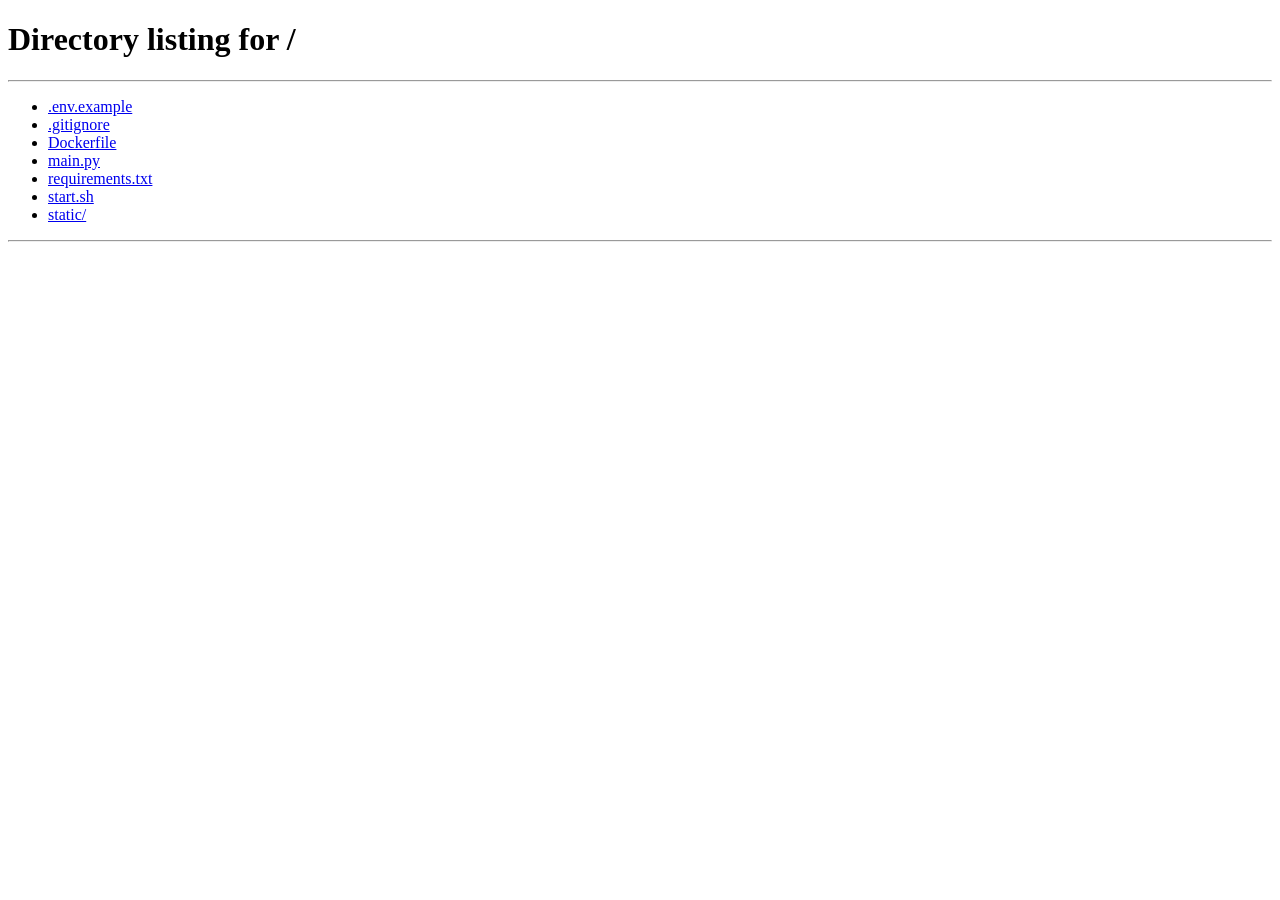
==== static/articles.html @ c6911bff "initial commit: social reading platform" ====
<!DOCTYPE html>
<html lang="en">
<head>
  <meta charset="UTF-8" />
  <meta name="viewport" content="width=device-width, initial-scale=1.0" />
  <title>Social Reader — Articles</title>
  <link rel="stylesheet" href="/static/style.css" />
</head>
<body>

<header class="app-header">
  <span class="logo">📖 <span>Social</span>Reader</span>
  <div class="header-right">
    <div class="user-badge">
      <span id="user-name"></span>
      <span class="role-tag" id="user-role"></span>
    </div>
    <button class="btn-ghost" onclick="logout()">Sign out</button>
  </div>
</header>

<main class="page-body">
  <h2 class="page-title">Reading List</h2>
  <p class="page-sub">Select an article to begin annotating.</p>

  <!-- Instructor upload panel -->
  <div class="upload-panel" id="upload-panel" style="display:none">
    <h3>Upload New Article</h3>
    <form id="upload-form">
      <div class="upload-row">
        <div class="form-group">
          <input id="article-title" type="text" placeholder="Article title…" required />
        </div>
        <label class="file-label">
          📎 Choose PDF
          <input id="article-file" type="file" accept=".pdf" required />
        </label>
        <button class="btn-upload" type="submit">Upload</button>
      </div>
      <div class="file-name" id="file-name">No file selected</div>
      <div class="error-msg" id="upload-error"></div>
    </form>
  </div>

  <!-- Articles list -->
  <div id="articles-container">
    <div class="loading-wrap"><div class="spinner"></div></div>
  </div>
</main>

<script src="/static/app.js"></script>
<script>
  if (!requireAuth()) throw new Error('redirect');

  const user = getUser();
  document.getElementById('user-name').textContent = user.display_name;
  document.getElementById('user-role').textContent = user.role === 'instructor' ? 'Instructor' : 'Student';
  if (user.role === 'instructor') document.getElementById('upload-panel').style.display = 'block';

  // File name preview
  document.getElementById('article-file').addEventListener('change', e => {
    document.getElementById('file-name').textContent = e.target.files[0]?.name || 'No file selected';
  });

  // Upload
  document.getElementById('upload-form').addEventListener('submit', async e => {
    e.preventDefault();
    const btn = e.target.querySelector('button');
    const err = document.getElementById('upload-error');
    err.textContent = '';
    const title = document.getElementById('article-title').value.trim();
    const file  = document.getElementById('article-file').files[0];
    if (!title || !file) return;
    btn.disabled = true; btn.textContent = 'Uploading…';
    try {
      const fd = new FormData();
      fd.append('title', title);
      fd.append('file', file);
      await API.postForm('/api/articles', fd);
      document.getElementById('article-title').value = '';
      document.getElementById('article-file').value = '';
      document.getElementById('file-name').textContent = 'No file selected';
      showToast('Article uploaded!');
      loadArticles();
    } catch (ex) {
      err.textContent = ex.message;
    } finally {
      btn.disabled = false; btn.textContent = 'Upload';
    }
  });

  async function loadArticles() {
    const container = document.getElementById('articles-container');
    container.innerHTML = '<div class="loading-wrap"><div class="spinner"></div></div>';
    try {
      const articles = await API.get('/api/articles');
      if (!articles.length) {
        container.innerHTML = `
          <div class="empty-state">
            <div class="icon">📄</div>
            <p>No articles yet. ${user.role === 'instructor' ? 'Upload one above!' : 'Ask your instructor to upload articles.'}</p>
          </div>`;
        return;
      }
      container.innerHTML = '<div class="articles-grid" id="articles-grid"></div>';
      const grid = document.getElementById('articles-grid');
      articles.forEach(a => {
        const card = document.createElement('div');
        card.className = 'article-card';
        card.innerHTML = `
          <div class="article-info">
            <h4>${escHtml(a.title)}</h4>
            <div class="article-meta">Uploaded by ${escHtml(a.uploaded_by_name)} · ${fmtDate(a.created_at)}</div>
          </div>
          <div class="article-actions">
            ${user.role === 'instructor' ? `<button class="btn-delete" data-id="${a.id}">Delete</button>` : ''}
            <button class="btn-read" data-id="${a.id}">Read →</button>
          </div>`;
        grid.appendChild(card);
      });

      grid.querySelectorAll('.btn-read').forEach(btn => {
        btn.addEventListener('click', () => window.location.href = `/reader/${btn.dataset.id}`);
      });
      grid.querySelectorAll('.btn-delete').forEach(btn => {
        btn.addEventListener('click', async (e) => {
          e.stopPropagation();
          if (!confirm('Delete this article and all its annotations?')) return;
          btn.disabled = true;
          try {
            await API.del(`/api/articles/${btn.dataset.id}`);
            showToast('Article deleted.');
            loadArticles();
          } catch { btn.disabled = false; }
        });
      });
    } catch (ex) {
      container.innerHTML = `<p style="color:var(--danger);padding:20px">${ex.message}</p>`;
    }
  }

  function escHtml(s) {
    return s.replace(/&/g,'&amp;').replace(/</g,'&lt;').replace(/>/g,'&gt;');
  }
  function fmtDate(s) {
    return new Date(s + 'Z').toLocaleDateString('en-US', { year:'numeric', month:'short', day:'numeric' });
  }

  loadArticles();
</script>
</body>
</html>
---- static/style.css ----
/* ── Reset & Base ─────────────────────────────────────────────────────────── */
*, *::before, *::after { box-sizing: border-box; margin: 0; padding: 0; }

:root {
  --bg:        #F5F4F0;
  --surface:   #FFFFFF;
  --border:    #E0DDD5;
  --primary:   #2D5BE3;
  --primary-h: #1A3FA0;
  --danger:    #E53E3E;
  --text:      #1A1A2E;
  --muted:     #6B7280;
  --radius:    8px;
  --shadow:    0 1px 4px rgba(0,0,0,0.08);
  --shadow-lg: 0 4px 20px rgba(0,0,0,0.12);
  --toolbar-h: 56px;
  --sidebar-w: 300px;

  /* annotation user palette */
  --u0: #E53E3E; --u1: #D97706; --u2: #059669; --u3: #2563EB;
  --u4: #7C3AED; --u5: #DB2777; --u6: #0891B2; --u7: #65A30D;
}

body { font-family: -apple-system, BlinkMacSystemFont, "Segoe UI", sans-serif;
       background: var(--bg); color: var(--text); font-size: 14px; }

a { color: var(--primary); text-decoration: none; }
a:hover { text-decoration: underline; }

button {
  cursor: pointer; border: none; border-radius: var(--radius);
  font-size: 14px; font-family: inherit;
  transition: background 0.15s, opacity 0.15s;
}
button:disabled { opacity: 0.5; cursor: not-allowed; }

input, textarea {
  font-family: inherit; font-size: 14px; border: 1px solid var(--border);
  border-radius: var(--radius); outline: none; transition: border-color 0.15s;
}
input:focus, textarea:focus { border-color: var(--primary); }

/* ── Auth Page ────────────────────────────────────────────────────────────── */
.auth-wrapper {
  min-height: 100vh; display: flex; align-items: center; justify-content: center;
  background: linear-gradient(135deg, #667eea22 0%, #764ba222 100%);
}
.auth-card {
  background: var(--surface); border-radius: 12px; box-shadow: var(--shadow-lg);
  padding: 40px; width: 100%; max-width: 420px;
}
.auth-card h1 { font-size: 22px; margin-bottom: 4px; color: var(--text); }
.auth-card .subtitle { color: var(--muted); margin-bottom: 28px; font-size: 13px; }

.tabs { display: flex; border-bottom: 2px solid var(--border); margin-bottom: 24px; }
.tab-btn {
  background: none; padding: 8px 20px; font-size: 14px; font-weight: 500;
  color: var(--muted); border-bottom: 2px solid transparent; margin-bottom: -2px;
  border-radius: 0;
}
.tab-btn.active { color: var(--primary); border-bottom-color: var(--primary); }

.form-group { margin-bottom: 16px; }
.form-group label { display: block; font-weight: 500; margin-bottom: 6px; font-size: 13px; }
.form-group input { width: 100%; padding: 10px 12px; }
.form-group .hint { font-size: 12px; color: var(--muted); margin-top: 4px; }

.btn-primary {
  width: 100%; padding: 11px; background: var(--primary); color: #fff;
  font-weight: 600; font-size: 15px; margin-top: 4px;
}
.btn-primary:hover { background: var(--primary-h); }

.error-msg { color: var(--danger); font-size: 13px; margin-top: 10px; min-height: 20px; }

/* ── Articles Page ────────────────────────────────────────────────────────── */
.app-header {
  background: var(--surface); border-bottom: 1px solid var(--border);
  padding: 0 24px; height: var(--toolbar-h);
  display: flex; align-items: center; justify-content: space-between;
  position: sticky; top: 0; z-index: 50;
}
.app-header .logo { font-weight: 700; font-size: 16px; color: var(--text); }
.app-header .logo span { color: var(--primary); }
.header-right { display: flex; align-items: center; gap: 12px; }
.user-badge {
  font-size: 13px; color: var(--muted);
  display: flex; align-items: center; gap: 6px;
}
.user-badge .role-tag {
  background: var(--primary); color: #fff; font-size: 11px; font-weight: 600;
  padding: 2px 7px; border-radius: 20px;
}
.btn-ghost {
  background: none; color: var(--muted); padding: 6px 12px; font-size: 13px;
}
.btn-ghost:hover { background: var(--bg); color: var(--text); }

.page-body { max-width: 860px; margin: 0 auto; padding: 32px 24px; }
.page-title { font-size: 24px; font-weight: 700; margin-bottom: 4px; }
.page-sub { color: var(--muted); margin-bottom: 28px; }

/* Upload panel */
.upload-panel {
  background: var(--surface); border: 1px solid var(--border); border-radius: var(--radius);
  padding: 20px 24px; margin-bottom: 28px;
}
.upload-panel h3 { font-size: 15px; margin-bottom: 14px; }
.upload-row { display: flex; gap: 10px; flex-wrap: wrap; align-items: flex-end; }
.upload-row .form-group { flex: 1; min-width: 200px; margin: 0; }
.upload-row .form-group input { width: 100%; padding: 9px 12px; }
.file-label {
  display: inline-flex; align-items: center; gap: 6px;
  background: var(--bg); border: 1px solid var(--border); border-radius: var(--radius);
  padding: 9px 14px; cursor: pointer; font-size: 13px; white-space: nowrap;
  transition: border-color 0.15s;
}
.file-label:hover { border-color: var(--primary); }
.file-label input { display: none; }
.file-name { font-size: 12px; color: var(--muted); margin-top: 4px; }
.btn-upload {
  background: var(--primary); color: #fff; padding: 9px 20px; font-weight: 600;
  white-space: nowrap;
}
.btn-upload:hover { background: var(--primary-h); }

/* Article list */
.articles-grid { display: flex; flex-direction: column; gap: 10px; }
.article-card {
  background: var(--surface); border: 1px solid var(--border); border-radius: var(--radius);
  padding: 16px 20px; display: flex; align-items: center; justify-content: space-between;
  transition: box-shadow 0.15s, border-color 0.15s; cursor: pointer;
}
.article-card:hover { box-shadow: var(--shadow-lg); border-color: #c5c0b5; }
.article-info h4 { font-size: 15px; font-weight: 600; margin-bottom: 4px; }
.article-meta { font-size: 12px; color: var(--muted); }
.article-actions { display: flex; gap: 8px; }
.btn-read {
  background: var(--primary); color: #fff; padding: 7px 16px; font-weight: 500;
}
.btn-read:hover { background: var(--primary-h); }
.btn-delete {
  background: none; color: var(--danger); border: 1px solid #fca5a5;
  padding: 7px 12px;
}
.btn-delete:hover { background: #fef2f2; }

.empty-state {
  text-align: center; padding: 60px 0; color: var(--muted);
}
.empty-state .icon { font-size: 40px; margin-bottom: 12px; }

/* ── Reader Page ──────────────────────────────────────────────────────────── */
.reader-layout { display: flex; flex-direction: column; height: 100vh; overflow: hidden; }

/* toolbar */
.reader-toolbar {
  height: var(--toolbar-h); background: var(--surface); border-bottom: 1px solid var(--border);
  display: flex; align-items: center; gap: 4px; padding: 0 12px;
  flex-shrink: 0; z-index: 50;
}
.toolbar-sep { width: 1px; height: 26px; background: var(--border); margin: 0 6px; }
.toolbar-title {
  flex: 1; font-weight: 600; font-size: 14px; overflow: hidden;
  text-overflow: ellipsis; white-space: nowrap; padding: 0 8px;
}
.btn-back {
  display: flex; align-items: center; gap: 4px;
  background: none; color: var(--muted); padding: 6px 10px; font-size: 13px;
}
.btn-back:hover { background: var(--bg); color: var(--text); }

.tool-btn {
  display: flex; align-items: center; gap: 5px;
  background: none; color: var(--muted); padding: 6px 12px;
  border-radius: var(--radius); font-size: 13px; font-weight: 500;
  border: 1px solid transparent;
}
.tool-btn:hover { background: var(--bg); color: var(--text); }
.tool-btn.active {
  background: #EEF2FF; color: var(--primary); border-color: #C7D2FE;
}
.tool-btn .tool-icon { font-size: 15px; line-height: 1; }

/* color picker row */
.color-swatches { display: flex; gap: 5px; align-items: center; }
.color-swatch {
  width: 20px; height: 20px; border-radius: 50%; cursor: pointer;
  border: 2px solid transparent; transition: transform 0.1s;
}
.color-swatch:hover { transform: scale(1.2); }
.color-swatch.selected { border-color: #1A1A2E; }

/* sidebar toggle */
.btn-sidebar-toggle {
  background: none; color: var(--muted); padding: 6px 10px; font-size: 18px;
}
.btn-sidebar-toggle:hover { background: var(--bg); }

/* reader body */
.reader-body { flex: 1; display: flex; overflow: hidden; }

/* PDF viewer */
.pdf-viewer {
  flex: 1; overflow-y: auto; background: #888; padding: 20px;
  display: flex; flex-direction: column; align-items: center; gap: 16px;
}

.page-wrapper {
  position: relative; background: #fff;
  box-shadow: 0 2px 12px rgba(0,0,0,0.25);
}
.page-wrapper canvas { display: block; }

/* text layer */
.textLayer {
  position: absolute; inset: 0; overflow: hidden;
  opacity: 1; line-height: 1; pointer-events: auto;
}
.textLayer span, .textLayer br {
  color: transparent; position: absolute; white-space: pre;
  cursor: text; transform-origin: 0% 0%;
}
.textLayer ::selection { background: rgba(0, 0, 255, 0.25); }
.textLayer .highlight { background-color: rgba(180, 0, 170, 0.25); }

/* annotation SVG layer */
.annotation-layer {
  position: absolute; inset: 0; pointer-events: none; overflow: visible;
}
.annotation-layer.note-mode { pointer-events: all; cursor: crosshair; }
.annotation-layer.erase-mode { pointer-events: all; }

.ann-group { cursor: pointer; }
.ann-group:hover .ann-tooltip { display: block; }

/* note icon */
.note-icon { font-size: 18px; }

/* sidebar */
.reader-sidebar {
  width: var(--sidebar-w); background: var(--surface);
  border-left: 1px solid var(--border); display: flex; flex-direction: column;
  overflow: hidden; flex-shrink: 0; transition: width 0.2s;
}
.reader-sidebar.collapsed { width: 0; border-left: none; }

.sidebar-header {
  padding: 14px 16px; border-bottom: 1px solid var(--border);
  display: flex; align-items: center; justify-content: space-between; flex-shrink: 0;
}
.sidebar-header h3 { font-size: 14px; font-weight: 600; }
.sidebar-count {
  font-size: 11px; background: var(--bg); color: var(--muted);
  padding: 2px 8px; border-radius: 20px;
}

.sidebar-list { overflow-y: auto; flex: 1; padding: 8px; }

.ann-item {
  padding: 10px 12px; border-radius: var(--radius); margin-bottom: 4px;
  border: 1px solid transparent; cursor: pointer; transition: background 0.1s;
}
.ann-item:hover { background: var(--bg); }
.ann-item.mine { border-color: var(--border); }

.ann-item-header {
  display: flex; align-items: center; justify-content: space-between; margin-bottom: 4px;
}
.ann-user { font-size: 12px; font-weight: 600; display: flex; align-items: center; gap: 5px; }
.ann-user .dot { width: 8px; height: 8px; border-radius: 50%; display: inline-block; }
.ann-page { font-size: 11px; color: var(--muted); }

.ann-type-badge {
  font-size: 10px; font-weight: 600; padding: 1px 6px; border-radius: 10px;
  text-transform: uppercase; letter-spacing: 0.5px;
}
.ann-type-badge.highlight { background: #FEF9C3; color: #854D0E; }
.ann-type-badge.underline { background: #DBEAFE; color: #1E40AF; }
.ann-type-badge.note      { background: #DCFCE7; color: #166534; }

.ann-text {
  font-size: 12px; color: var(--muted); margin-top: 4px;
  overflow: hidden; display: -webkit-box;
  -webkit-line-clamp: 2; -webkit-box-orient: vertical;
}
.ann-delete-btn {
  background: none; color: var(--danger); font-size: 13px;
  padding: 2px 6px; opacity: 0; transition: opacity 0.15s;
}
.ann-item:hover .ann-delete-btn { opacity: 1; }
.ann-delete-btn:hover { background: #fef2f2; border-radius: 4px; }

/* ── Modal ────────────────────────────────────────────────────────────────── */
.modal-overlay {
  display: none; position: fixed; inset: 0;
  background: rgba(0,0,0,0.4); z-index: 200;
  align-items: center; justify-content: center;
}
.modal-overlay.open { display: flex; }
.modal {
  background: var(--surface); border-radius: 12px; padding: 24px;
  width: 100%; max-width: 420px; box-shadow: var(--shadow-lg);
}
.modal h3 { font-size: 16px; font-weight: 600; margin-bottom: 14px; }
.modal textarea {
  width: 100%; padding: 10px 12px; resize: vertical;
  min-height: 100px; border-radius: var(--radius);
}
.modal-actions { display: flex; gap: 8px; justify-content: flex-end; margin-top: 14px; }
.btn-cancel { background: var(--bg); color: var(--text); padding: 8px 16px; }
.btn-cancel:hover { background: var(--border); }
.btn-save { background: var(--primary); color: #fff; padding: 8px 16px; font-weight: 600; }
.btn-save:hover { background: var(--primary-h); }

/* ── Toast ────────────────────────────────────────────────────────────────── */
.toast {
  position: fixed; bottom: 24px; left: 50%; transform: translateX(-50%);
  background: #1A1A2E; color: #fff; padding: 10px 20px; border-radius: 20px;
  font-size: 13px; z-index: 300; opacity: 0; pointer-events: none;
  transition: opacity 0.2s;
}
.toast.show { opacity: 1; }

/* ── Spinner ──────────────────────────────────────────────────────────────── */
.spinner {
  width: 32px; height: 32px; border: 3px solid var(--border);
  border-top-color: var(--primary); border-radius: 50%; animation: spin 0.7s linear infinite;
}
@keyframes spin { to { transform: rotate(360deg); } }
.loading-wrap { display: flex; justify-content: center; padding: 40px; }

/* ── Responsive ───────────────────────────────────────────────────────────── */
@media (max-width: 640px) {
  .reader-sidebar { display: none; }
  .upload-row { flex-direction: column; }
  .tool-btn span:not(.tool-icon) { display: none; }
}
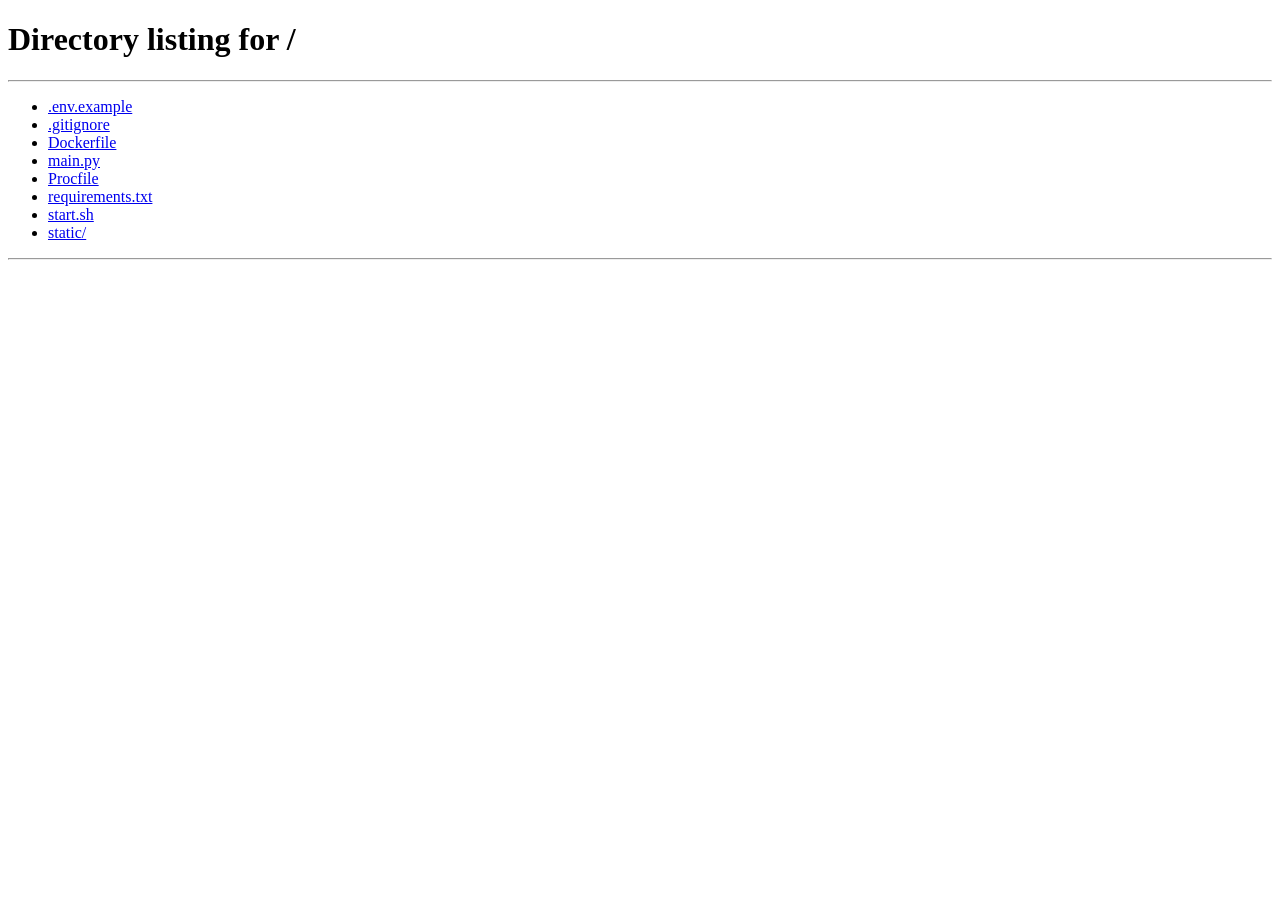
==== commit 421d627d: "feat: add article title editing for instructors" ====
--- a/static/articles.html
+++ b/static/articles.html
@@ -108,8 +108,13 @@
         const card = document.createElement('div');
         card.className = 'article-card';
         card.innerHTML = `
-          <div class="article-info">
-            <h4>${escHtml(a.title)}</h4>
+          <div class="article-info" style="flex:1">
+            <div class="title-row" data-id="${a.id}">
+              <h4 class="title-text">${escHtml(a.title)}</h4>
+              ${user.role === 'instructor' ? `
+                <button class="btn-edit-title" data-id="${a.id}" data-title="${escHtml(a.title)}" title="제목 수정">✏️</button>
+              ` : ''}
+            </div>
             <div class="article-meta">Uploaded by ${escHtml(a.uploaded_by_name)} · ${fmtDate(a.created_at)}</div>
           </div>
           <div class="article-actions">
@@ -122,6 +127,53 @@
       grid.querySelectorAll('.btn-read').forEach(btn => {
         btn.addEventListener('click', () => window.location.href = `/reader/${btn.dataset.id}`);
       });
+
+      grid.querySelectorAll('.btn-edit-title').forEach(btn => {
+        btn.addEventListener('click', (e) => {
+          e.stopPropagation();
+          const titleRow = btn.closest('.title-row');
+          const titleEl  = titleRow.querySelector('.title-text');
+          const oldTitle = btn.dataset.title;
+          const id       = btn.dataset.id;
+
+          // 인라인 편집 UI로 교체
+          titleRow.innerHTML = `
+            <input class="inline-title-input" value="${escHtml(oldTitle)}" style="
+              flex:1; font-size:15px; font-weight:600; padding:4px 8px;
+              border:2px solid var(--primary); border-radius:6px; outline:none;
+            " />
+            <button class="btn-save-title" style="background:var(--primary);color:#fff;padding:4px 12px;border-radius:6px;font-size:13px;margin-left:6px;">저장</button>
+            <button class="btn-cancel-title" style="background:var(--bg);color:var(--muted);padding:4px 10px;border-radius:6px;font-size:13px;margin-left:4px;">취소</button>
+          `;
+          const input = titleRow.querySelector('.inline-title-input');
+          input.focus();
+          input.select();
+
+          async function saveTitle() {
+            const newTitle = input.value.trim();
+            if (!newTitle) return;
+            try {
+              await fetch(`/api/articles/${id}`, {
+                method: 'PATCH',
+                headers: { 'Content-Type': 'application/json', 'Authorization': `Bearer ${localStorage.getItem('token')}` },
+                body: JSON.stringify({ title: newTitle })
+              });
+              showToast('제목이 수정됐어요!');
+              loadArticles();
+            } catch (ex) {
+              showToast('수정 실패: ' + ex.message);
+            }
+          }
+
+          titleRow.querySelector('.btn-save-title').addEventListener('click', saveTitle);
+          titleRow.querySelector('.btn-cancel-title').addEventListener('click', loadArticles);
+          input.addEventListener('keydown', e => {
+            if (e.key === 'Enter')  saveTitle();
+            if (e.key === 'Escape') loadArticles();
+          });
+        });
+      });
+
       grid.querySelectorAll('.btn-delete').forEach(btn => {
         btn.addEventListener('click', async (e) => {
           e.stopPropagation();
